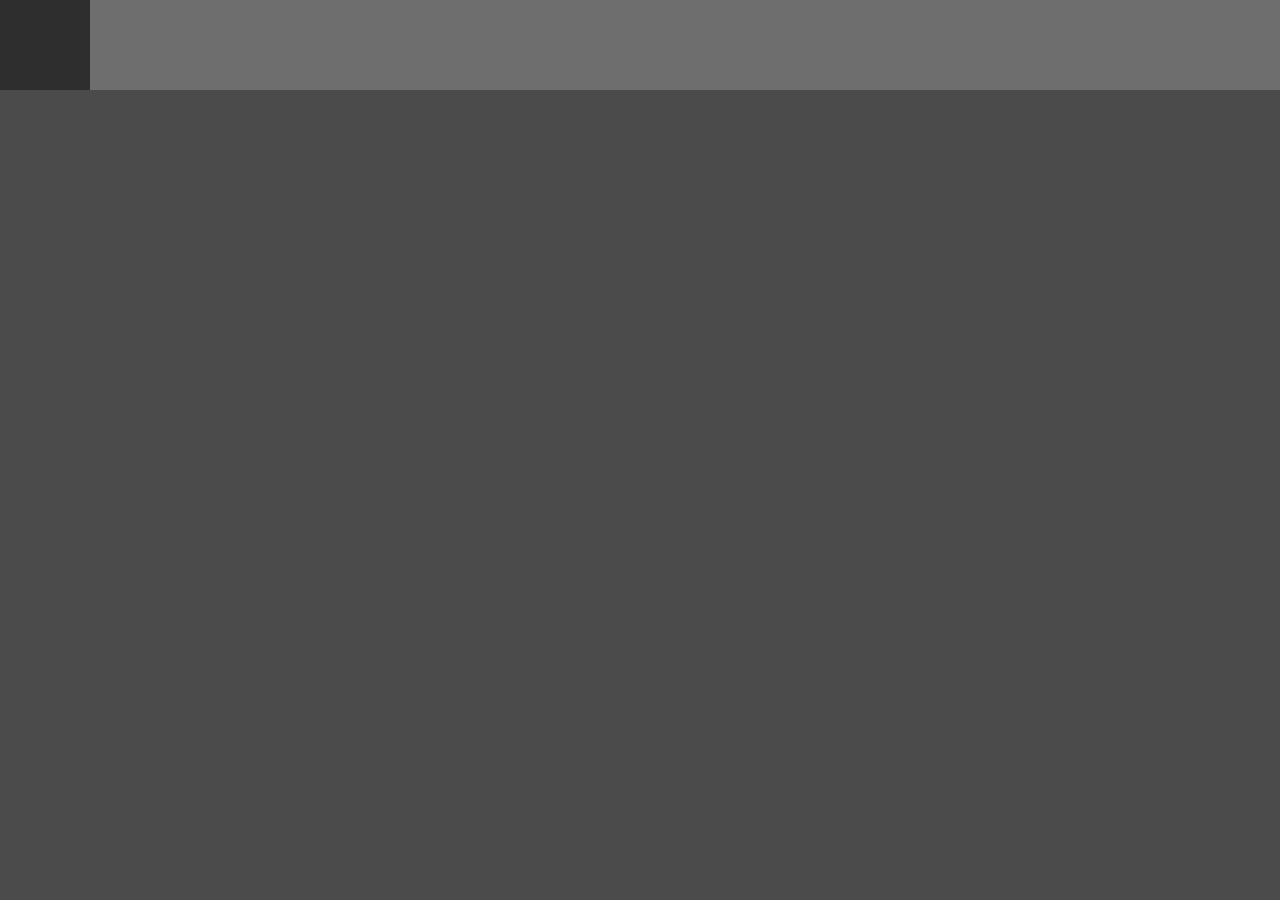
==== index.html @ f4b39fa2 "Top y Cubo" ====
<!DOCTYPE html>
<html lang="en">
<head>
    <meta charset="UTF-8">
    <meta name="viewport" content="width=device-width, initial-scale=1.0">
    <link rel="stylesheet" href= "style.css">
    <title>Document</title>
</head>
<body>
    <section class = "top"> 
        <div class = "cubo"> </div>
    </section>

    
</body>
</html>
---- style.css ----
*{
    margin: 0;
    padding: 0;
    box-sizing: border-box;
}

body{
    background-color: #4b4b4b;
}

.top{
    background-color: #6e6e6e;
    height: 10vh;
    width: 100%;
    display: flex;

    .cubo{
        background-color: #2e2e2e;
        height: 100%;
        aspect-ratio: 1/1;
        border: 5px red;
        display: flex;
    }
}
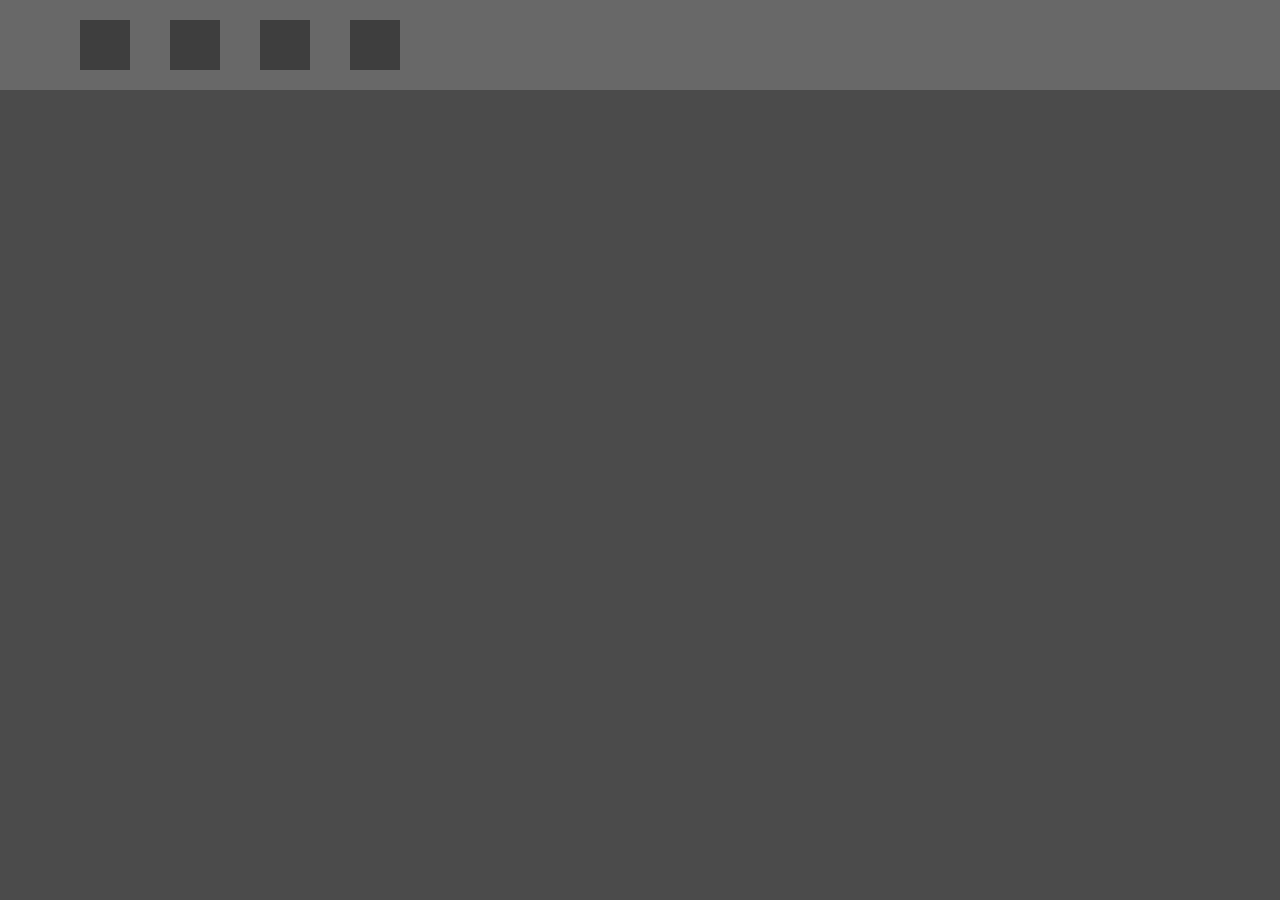
==== commit 98319c85: "4 cubos" ====
--- a/index.html
+++ b/index.html
@@ -7,8 +7,11 @@
     <title>Document</title>
 </head>
 <body>
-    <section class = "top"> 
-        <div class = "cubo"> </div>
+    <section class="top"> 
+        <div class="cubo" style="margin-left: 60px"> </div>
+        <div class="cubo"> </div>
+        <div class="cubo"> </div>
+        <div class="cubo"> </div>
     </section>
 
     
--- a/style.css
+++ b/style.css
@@ -9,16 +9,16 @@
 }
 
 .top{
-    background-color: #6e6e6e;
+    background-color: #686868;
     height: 10vh;
     width: 100%;
     display: flex;
 
     .cubo{
-        background-color: #2e2e2e;
+        background-color: #3e3e3e;
         height: 100%;
         aspect-ratio: 1/1;
-        border: 5px red;
+        border: 20px solid #686868;
         display: flex;
     }
 }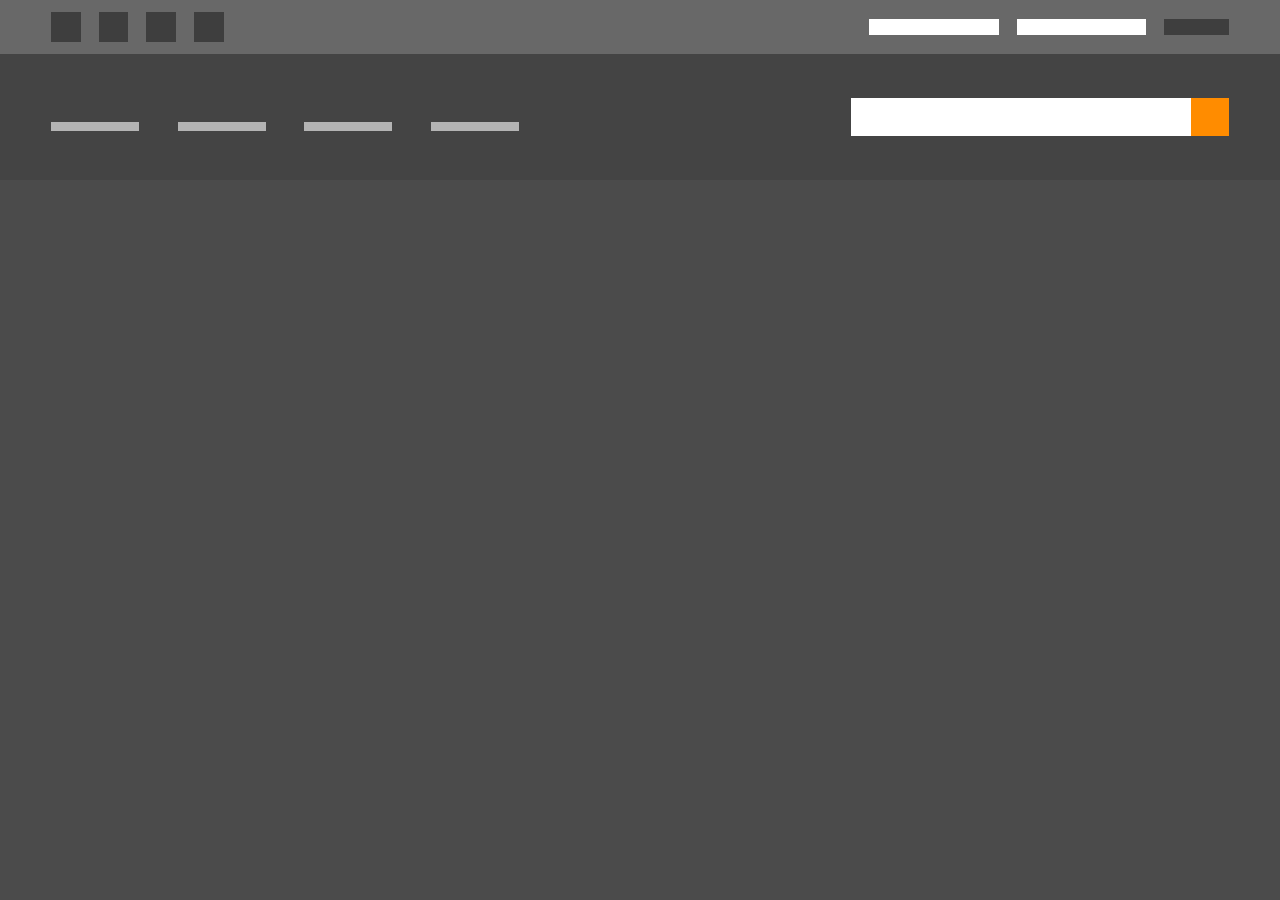
==== commit 3fd89035: "Header y Nav" ====
--- a/index.html
+++ b/index.html
@@ -7,13 +7,27 @@
     <title>Document</title>
 </head>
 <body>
-    <section class="top"> 
-        <div class="cubo" style="margin-left: 60px"> </div>
-        <div class="cubo"> </div>
-        <div class="cubo"> </div>
-        <div class="cubo"> </div>
-    </section>
+    <header> 
+        <div class="cuadrado" style="margin-left: 4%"> </div>
+        <div class="cuadrado"> </div>
+        <div class="cuadrado"> </div>
+        <div class="cuadrado"> </div>
 
+        <div class="rectangulo_blanco" style="margin-left: auto"> </div>
+        <div class="rectangulo_blanco"> </div>
+
+        <div class="rectangulo_gris"> </div>
+    </header>
+    <nav>
+        <div class="linea_baja" style="margin-left: 4%"> </div>
+        <div class="linea_baja"> </div>
+        <div class="linea_baja"> </div>
+        <div class="linea_baja"> </div>
+
+        <div class="rectangulo_blanco"> </div>
+
+        <div class="cuadrado_naranja"> </div>
+    </nav>
     
 </body>
 </html>--- a/style.css
+++ b/style.css
@@ -8,17 +8,66 @@
     background-color: #4b4b4b;
 }
 
-.top{
+header{
     background-color: #686868;
-    height: 10vh;
+    height: 6vh;
     width: 100%;
     display: flex;
+    align-items: center;
+    gap: 1.4%;
 
-    .cubo{
+    .cuadrado{
         background-color: #3e3e3e;
-        height: 100%;
+        height: 55%;
         aspect-ratio: 1/1;
-        border: 20px solid #686868;
         display: flex;
     }
+
+    .rectangulo_blanco{
+        background-color: #ffffff;
+        height: 30%;
+        aspect-ratio: 8/1;
+        display: flex;
+    }
+
+    .rectangulo_gris{
+        background-color: #3e3e3e;
+        height: 30%;
+        aspect-ratio: 4/1;
+        display: flex;
+        margin-right: 4%
+    }
+}
+
+nav{
+    background-color: #444444;
+    height: 14vh;
+    width: 100%;
+    display: flex;
+    align-items: center;
+    
+    .linea_baja{
+        background-color: #b4b4b4;
+        height: 7%;
+        aspect-ratio: 10/1;
+        display: flex;
+        margin-left: 3%;
+        margin-top: 1.5%
+    }
+
+    .rectangulo_blanco{
+        background-color: #ffffff;
+        height: 30%;
+        aspect-ratio: 9/1;
+        display: flex;
+        margin-left: auto
+    }  
+
+    .cuadrado_naranja{
+        background-color: #ff8c00;
+        height: 30%;
+        aspect-ratio: 1/1;
+        display: flex;   
+        margin-right: 4%;
+    }
 }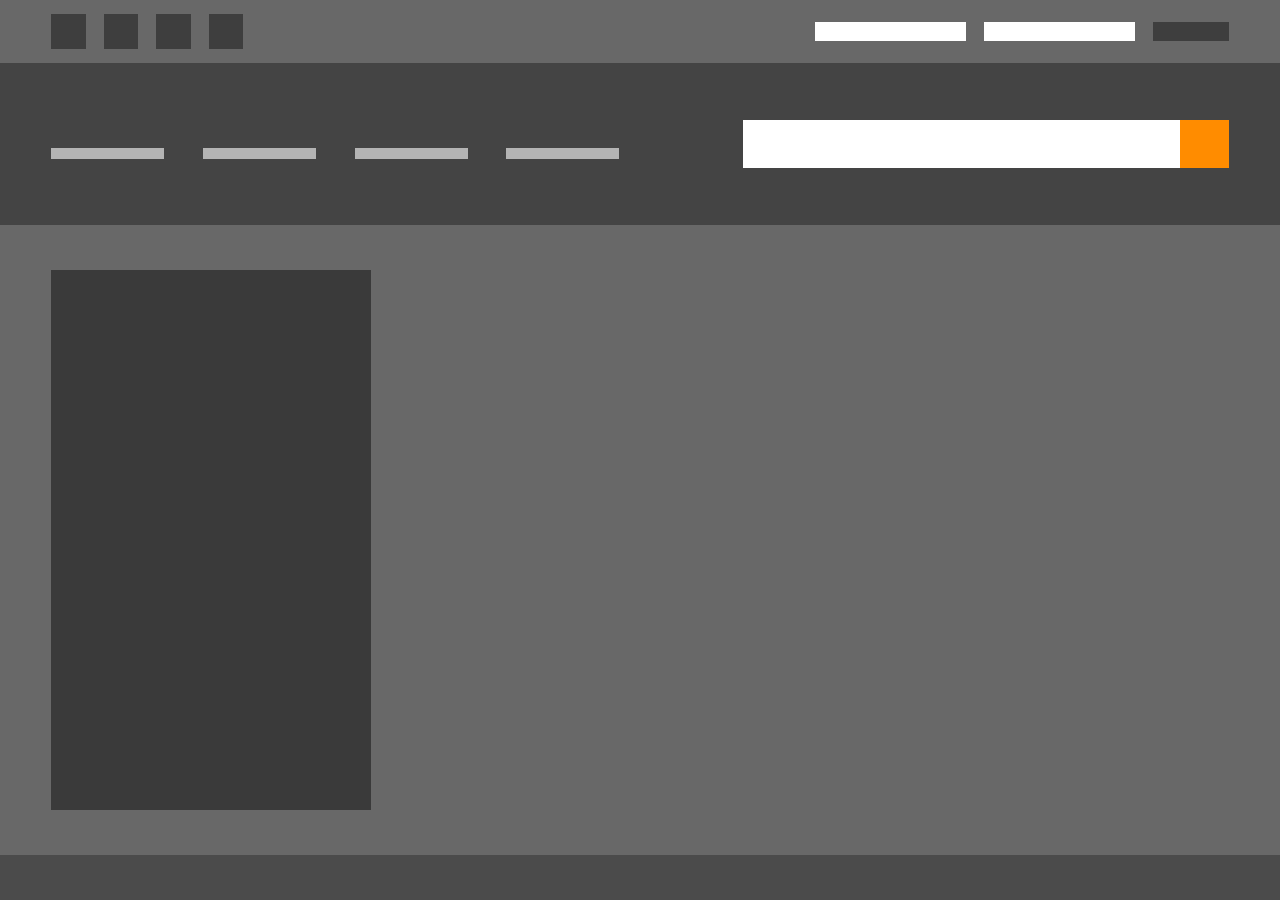
==== commit edd20428: "main y section" ====
--- a/index.html
+++ b/index.html
@@ -28,6 +28,12 @@
 
         <div class="cuadrado_naranja"> </div>
     </nav>
-    
+    <main>  
+        <section>
+            <div class="rectangulo_negro">
+                <div class="rectangulo_gris">
+            </div>
+        </section>
+    </main>
 </body>
 </html>--- a/style.css
+++ b/style.css
@@ -10,7 +10,7 @@
 
 header{
     background-color: #686868;
-    height: 6vh;
+    height: 7vh;
     width: 100%;
     display: flex;
     align-items: center;
@@ -35,13 +35,13 @@
         height: 30%;
         aspect-ratio: 4/1;
         display: flex;
-        margin-right: 4%
+        margin-right: 4%;
     }
 }
 
 nav{
     background-color: #444444;
-    height: 14vh;
+    height: 18vh;
     width: 100%;
     display: flex;
     align-items: center;
@@ -52,7 +52,7 @@
         aspect-ratio: 10/1;
         display: flex;
         margin-left: 3%;
-        margin-top: 1.5%
+        margin-top: 1.5%;
     }
 
     .rectangulo_blanco{
@@ -60,7 +60,7 @@
         height: 30%;
         aspect-ratio: 9/1;
         display: flex;
-        margin-left: auto
+        margin-left: auto;
     }  
 
     .cuadrado_naranja{
@@ -70,4 +70,34 @@
         display: flex;   
         margin-right: 4%;
     }
+}
+
+main{
+    background-color: #686868;
+    height: 70vh;
+    width: 100%;
+    display: flex;
+    align-items: center;
+    gap: 1.4%;
+
+    section{
+        background-color: #3a3a3a;
+        height: 60vh;
+        width: 25%;
+        margin-left: 4%;
+
+        .rectangulo_negro_grande{
+            background-color:#b4b4b4;
+            height: 50vh;
+            width: 100%;
+            
+            .rectangulo_gris{
+                background-color: #3e3e3e;
+                height: 30%;
+                aspect-ratio: 4/1;
+                display: flex;
+                margin-right: 4%;
+            }
+        }
+    }
 }